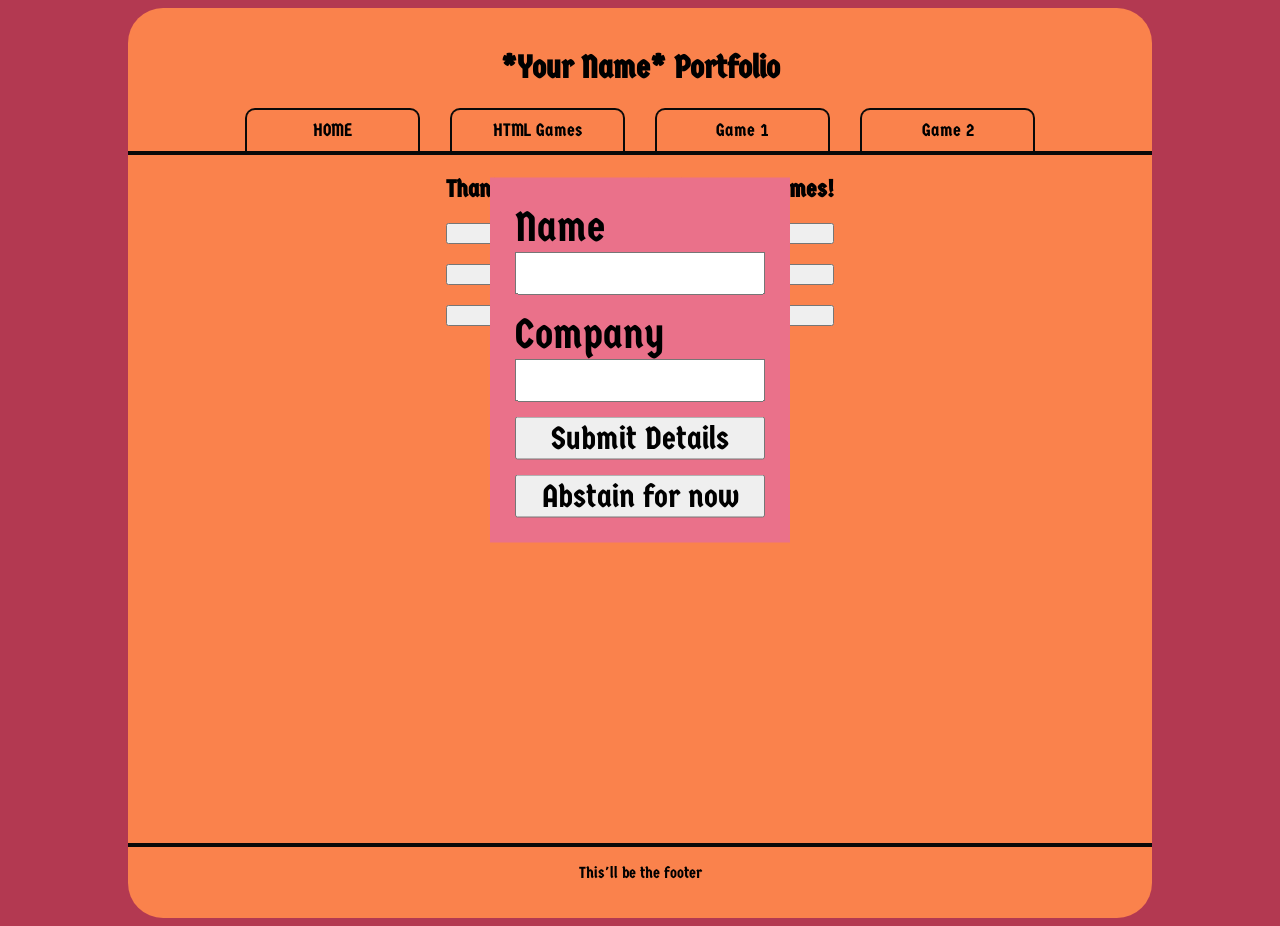
==== index.html @ 868b1661 "Initial commit" ====
<!DOCTYPE html>
<html lang="en">
<head>
    <meta charset="UTF-8">
    <meta name="viewport" content="width=device-width, initial-scale=1.0">
    <title>Home</title>
    <link rel="stylesheet" href="shared.css">
    <link rel="preconnect" href="https://fonts.googleapis.com">
    <link rel="preconnect" href="https://fonts.gstatic.com" crossorigin>
    <link href="https://fonts.googleapis.com/css2?family=Germania+One&display=swap" rel="stylesheet">
    <script type="module" src="CustomElements.js"></script>
</head>
<body>

    <my-header></my-header>
    
    <div id="mainContent">
        <h2>Thanks for Visiting! Check out my Games!</h2>
        <div id="contentButtons">
            <button onclick="window.location.href = 'HTMLGames.html' ">HTML Games</button>
            <button onclick="window.location.href = 'Game1.html' ">Game 1</button>
            <button onclick="window.location.href = 'Game2.html' ">Game 2</button>
        </div>

        <my-opener></my-opener>
    </div>

    <my-footer></my-footer>

    <script src="openerCheck.js"></script>
</body>
</html>
---- shared.css ----
/* https://coolors.co/090909-4b5043-9bc4bc-b33951-fa824c */

.germania-one-regular {
  font-family: "Germania One", system-ui;
  font-weight: 400;
  font-style: normal;
}

html {
    background-color: #B33951;
    display: flex;
    justify-content: center;
    font-family: 'Germania One';
}

button {
    font-family: 'Germania One';
}

body {
    background-color: #fa824c;
    width:80%;
    min-height:90vh;
    border-radius: 35px;
    display: flex;
    flex-direction: column;
    align-items: center;
    position:relative;
    padding-bottom: 100px;
}

my-header {
    display: contents;
}

my-footer {
    display: contents;
}

my-opener {
    display: contents;
}


header {
    border-bottom: #090909 4px solid;
    width:100%;
    display: flex;
    flex-direction: column;
    align-items: center;
    padding-top:20px;
}

#navigationButtons {
    display:flex;
    flex-direction:row;
    align-items: center;
    gap:30px;
}

#navigationButtons button {
    background:none;
    width:175px;
    font-size:18px;
    border-radius: 10px 10px 0px 0px;
    border: #090909 2px solid;
    border-bottom:none;
    padding:10px;
    transition: border-color 0.15s linear;  
    /* Can't do multiple transition changes?? */
}

#navigationButtons button:hover {
    border-color: #e74e6d;
}

#contentButtons {
    display:flex;
    flex-direction: column;
    gap:20px;
}

#contentButtons button {
    /* Can you change the look of these buttons yourself */
}

#opener {
    background-color: #ea718a;
    position: fixed;
    top:40%;
    left:50%;
    transform: translate(-50%, -50%);
    width:300px;
    /* height:300px; */
    
}

#opener form {
    display: flex;
    flex-direction: column;
    padding:25px;
    row-gap: 15px;
    font-size:42px;
}

#opener form label {
    display:flex;
    flex-direction: column;
}

#opener form input {
    font-size:32px;
    font-family: "Germania One";
}

footer {
    border-top: #090909 4px solid;
    width:100%;
    display: flex;
    justify-content: center;
    padding-bottom:20px;
    /* Your position is relative to 0px of the bottom of body's container */
    position: absolute;
    bottom:0px;
}
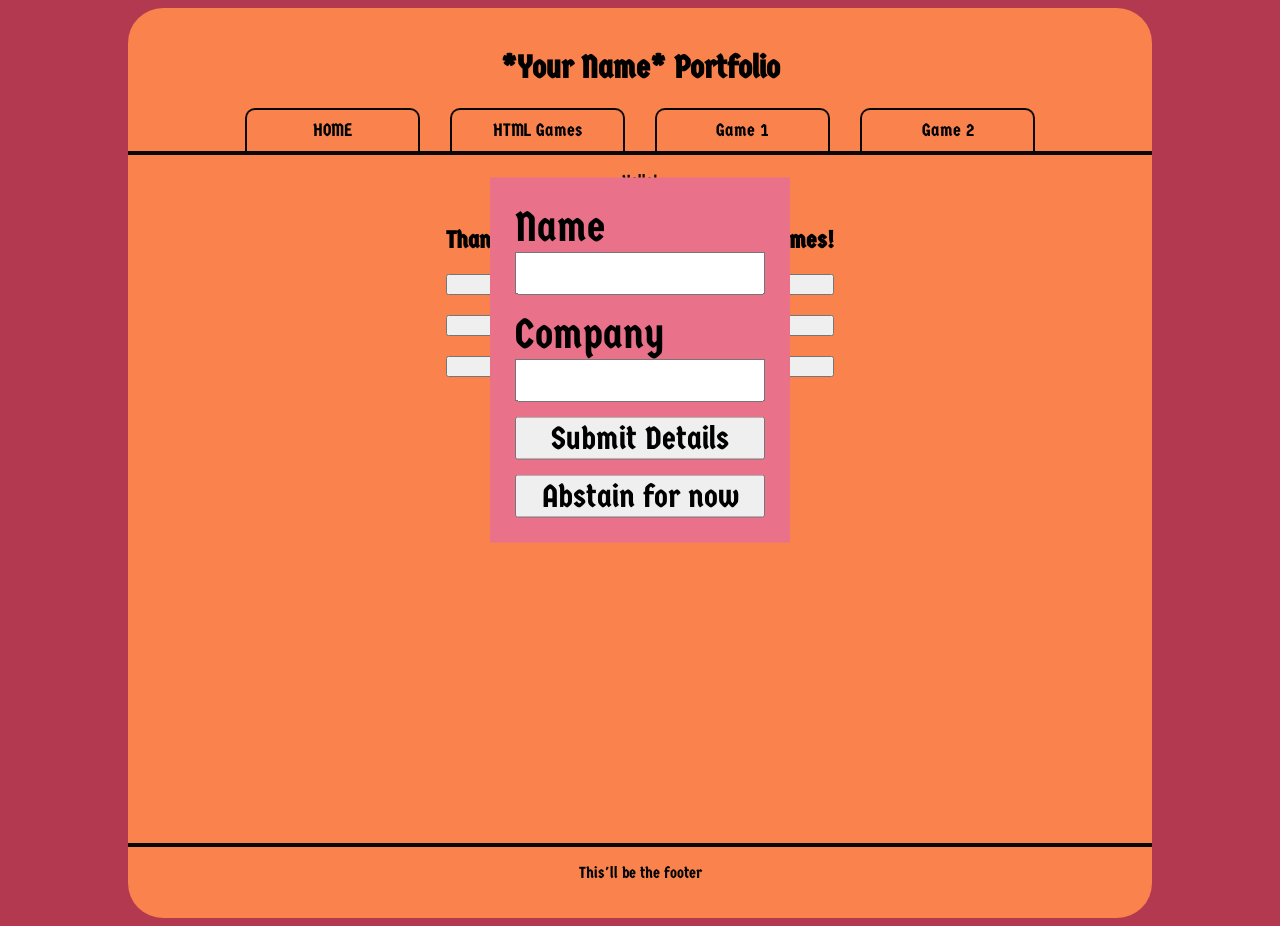
==== commit 47f826b8: "Hello test" ====
--- a/index.html
+++ b/index.html
@@ -14,6 +14,7 @@
 
     <my-header></my-header>
     
+    <p> Hello! </p>
     <div id="mainContent">
         <h2>Thanks for Visiting! Check out my Games!</h2>
         <div id="contentButtons">
